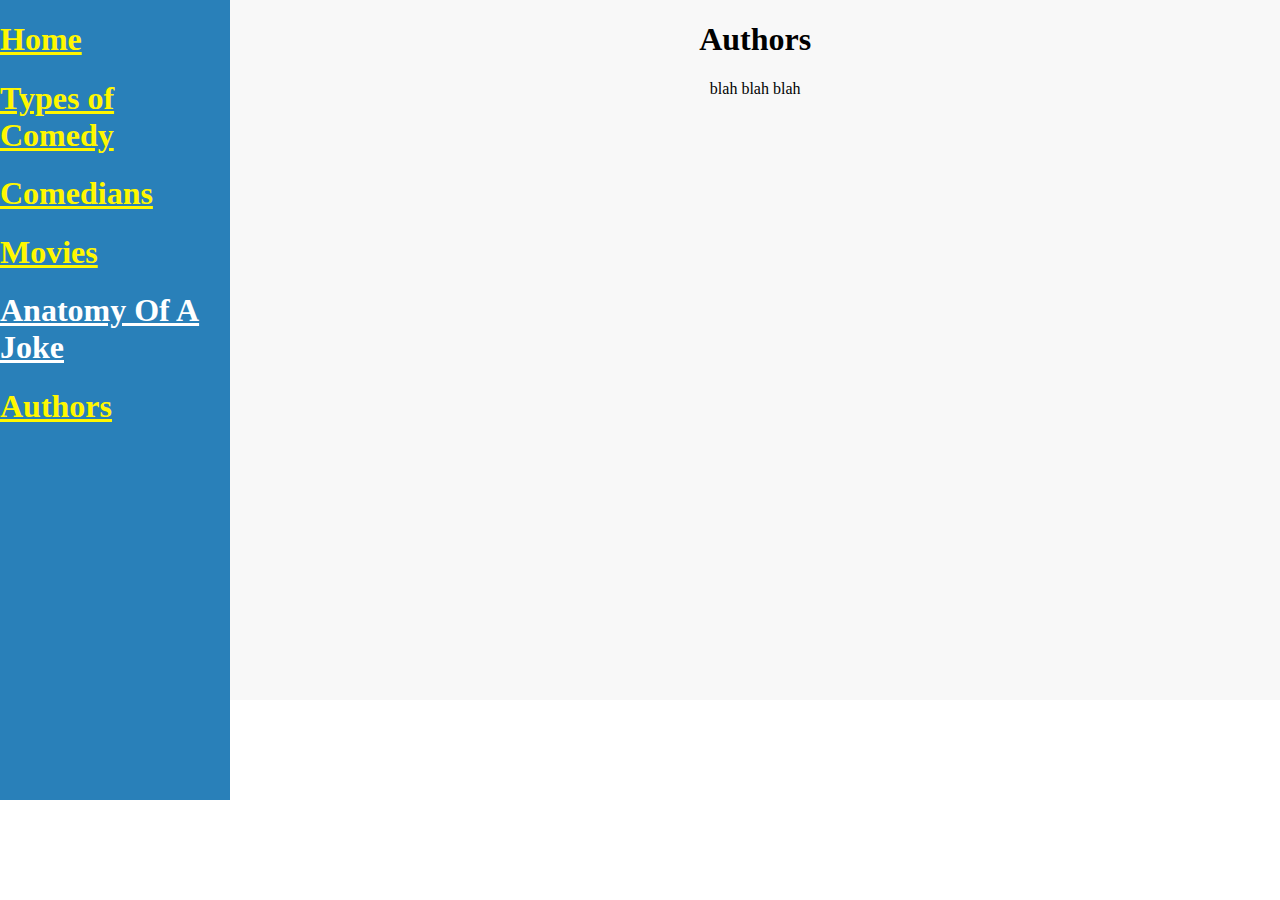
==== anatomy.html @ 1d0cf0f0 "Update anatomy.html" ====
<!DOCTYPE html>
<html>
<head>
	<link rel="stylesheet" href="main.css"/>
	<link rel="shortcut icon" type="image/x-icon" href="hnet.com-image.ico" />
	<title>GagPages - Authors</title>

</head>

<body>

<div id="container">
	<div id="sidebar">
		<a href="index.html" style="color:#FFF700"><h1>Home</h1></a>
		
		<a href="types.html" style="color:#FFF700"><h1>Types of Comedy</h1></a>

		<a href="comedians.html" style="color:#FFF700"><h1>Comedians</h1></a>
		
		<a href="movies.html" style="color:#FFF700"><h1>Movies</h1></a>
		
		<h1 class="used">Anatomy Of A Joke</h1>
		
		<a href="authors.html" style="color:#FFF700"><h1>Authors</h1></a>
		
	
		
		<div id="sidebar-content" style="height: 800px"></div>
	</div>
		
		<div id="content" style="height: 700px">
			<h1> Authors</h1>
			<p>blah blah blah</p>
			
	</div>
	</div>
	
	
</div>

</body>
</html>
---- main.css ----
html {
	height: 100%;
}
body {
	margin: 0;
	height: 100%;
}
.used{
	text-decoration: underline;
	color: #FFFFFF;
}
#container {
	height: 800px;
}
#sidebar {
	positition: relative;
	background-color: #2980b9;
	display: inline-block;
	vertical-align: top;
	height: 100%;
	width: 18%;
	overflow: auto;
}
#sidebar a{
	color: #FFF700;	
}
#content {
	text-align:center;
	position: absolute;
	align:right;
	background-color: #f8f8f8;
	display: inline-block;
	vertical-align: top;
	height: 100%;
	width: 82%;
	overflow: auto;
}
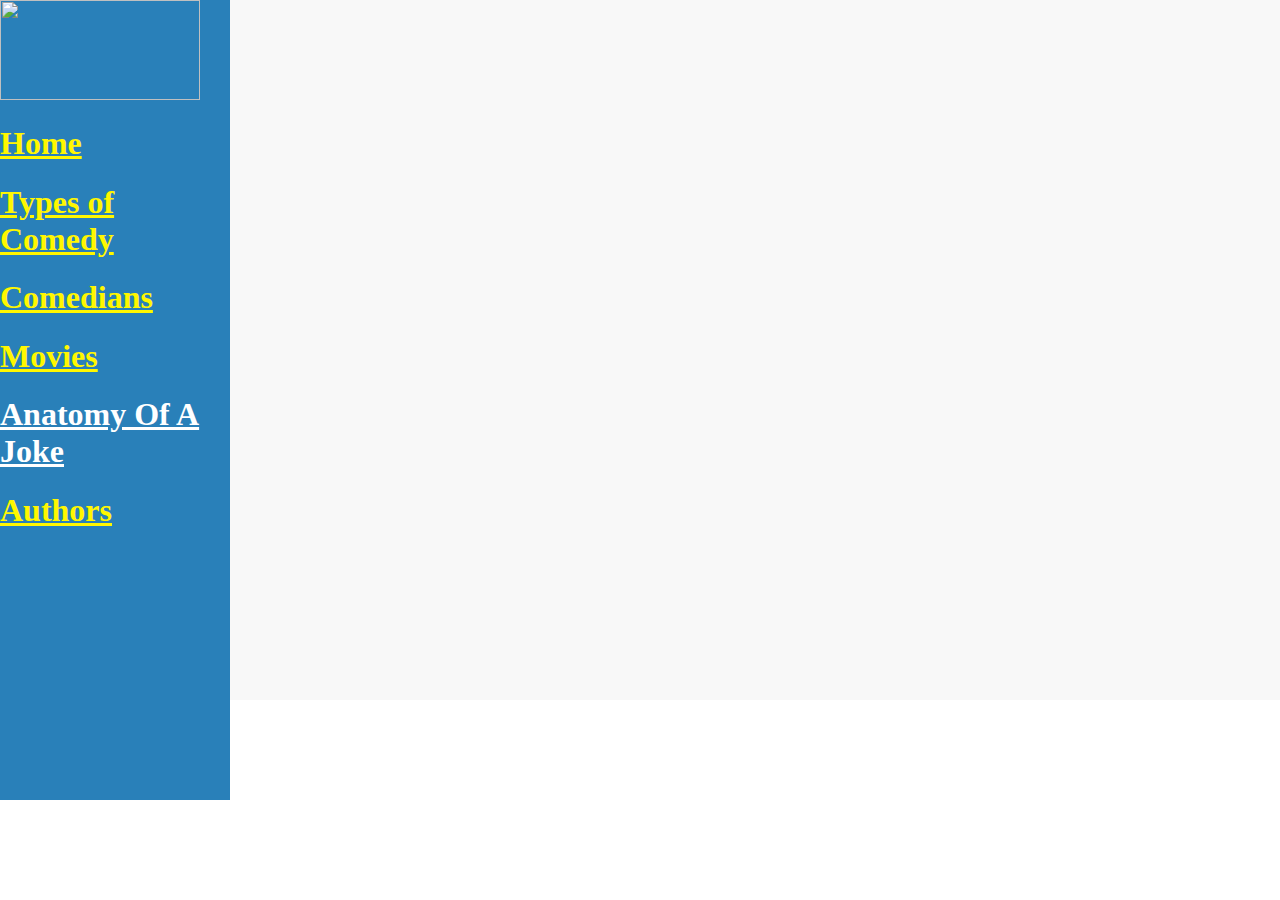
==== commit 65000e74: "Update anatomy.html" ====
--- a/anatomy.html
+++ b/anatomy.html
@@ -12,6 +12,8 @@
 
 <div id="container">
 	<div id="sidebar">
+		<img src="GagPages.png" style="width:200px;height:100px;">
+		
 		<a href="index.html" style="color:#FFF700"><h1>Home</h1></a>
 		
 		<a href="types.html" style="color:#FFF700"><h1>Types of Comedy</h1></a>
@@ -27,11 +29,15 @@
 	
 		
 		<div id="sidebar-content" style="height: 800px"></div>
+		
+		<h3>A stand-up comedy joke has 3 primary parts:</h3>
+		
+		
+		
 	</div>
 		
 		<div id="content" style="height: 700px">
-			<h1> Authors</h1>
-			<p>blah blah blah</p>
+			
 			
 	</div>
 	</div>
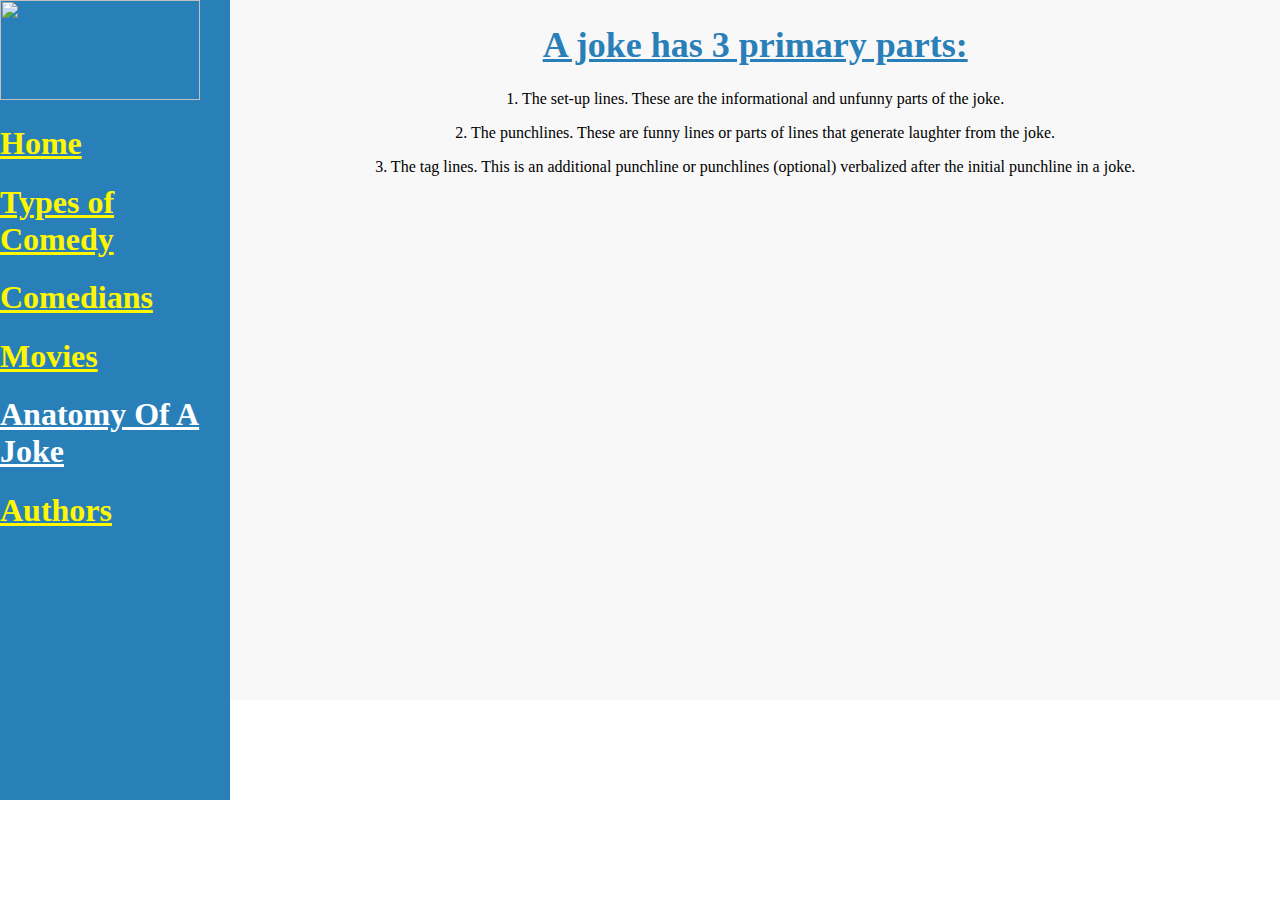
==== commit 2bfb01d3: "Update anatomy.html" ====
--- a/anatomy.html
+++ b/anatomy.html
@@ -4,7 +4,7 @@
 <head>
 	<link rel="stylesheet" href="main.css"/>
 	<link rel="shortcut icon" type="image/x-icon" href="hnet.com-image.ico" />
-	<title>GagPages - Authors</title>
+	<title>GagPages - Anamoty</title>
 
 </head>
 
@@ -30,15 +30,18 @@
 		
 		<div id="sidebar-content" style="height: 800px"></div>
 		
-		<h3>A stand-up comedy joke has 3 primary parts:</h3>
-		
-		
 		
 	</div>
 		
 		<div id="content" style="height: 700px">
 			
-			
+			<h1 class="title">A joke has 3 primary parts:</h1>
+		
+		<p>1. The set-up lines. These are the informational and unfunny parts of the joke.</p>
+		
+		<p>2. The punchlines. These are funny lines or parts of lines that generate laughter from the joke.</p>
+		
+		<p>3. The tag lines. This is an additional punchline or punchlines (optional) verbalized after the initial punchline in a joke.</p>
 	</div>
 	</div>
 	
--- a/main.css
+++ b/main.css
@@ -8,6 +8,11 @@
 .used{
 	text-decoration: underline;
 	color: #FFFFFF;
+}
+.title{
+	color:#2980b9;
+	text-decoration: underline;
+	font-size:36px;
 }
 #container {
 	height: 800px;
@@ -35,5 +40,9 @@
 	width: 82%;
 	overflow: auto;
 }
+.subtitle {
+	background-image: linear-gradient( to left, violet, indigo, blue, green, yellow, orange, red);
+	color: transparent;
+}
 
 
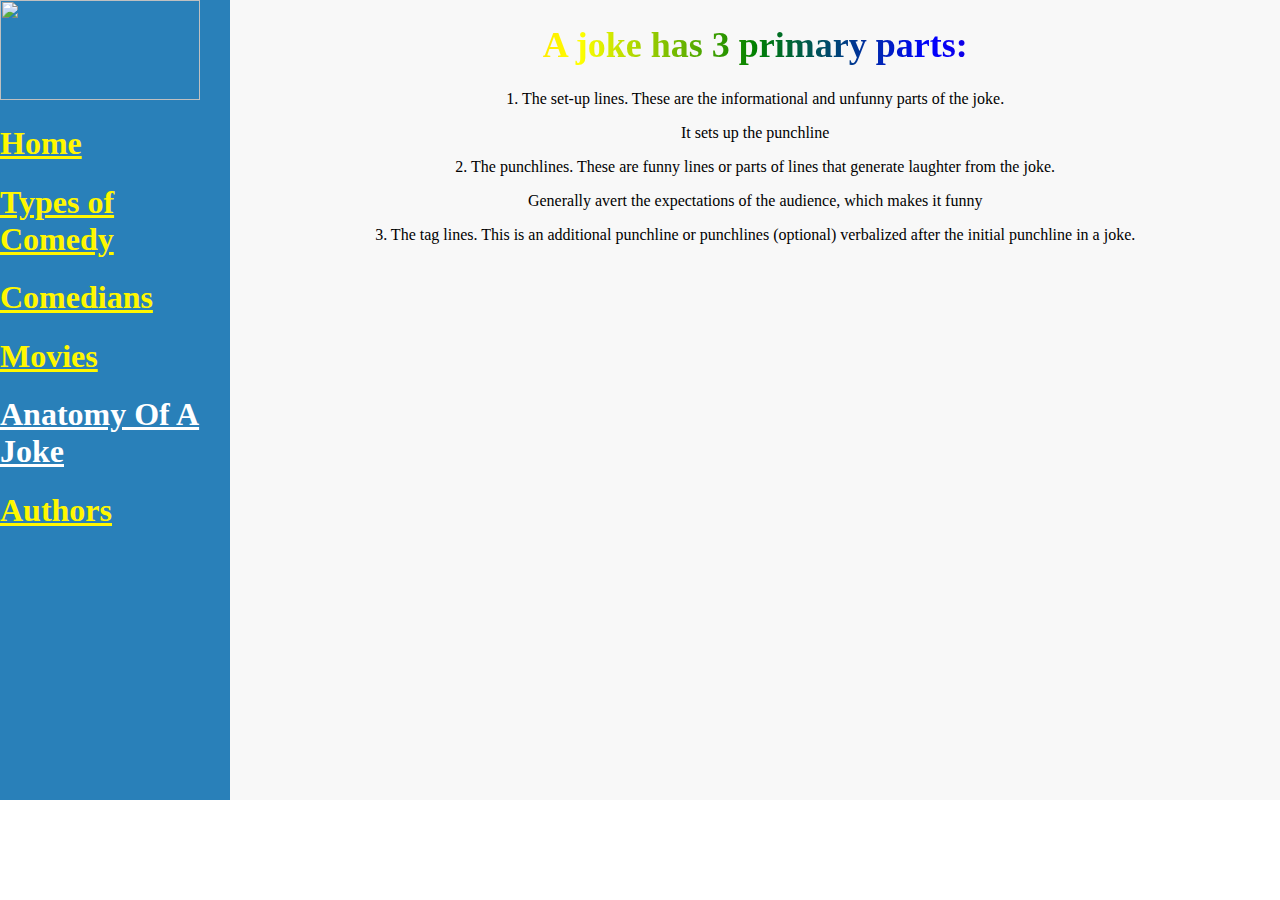
==== commit d0fde1e8: "Update anatomy.html" ====
--- a/anatomy.html
+++ b/anatomy.html
@@ -33,14 +33,14 @@
 		
 	</div>
 		
-		<div id="content" style="height: 700px">
+		<div id="content" style="height: 800px">
 			
 			<h1 class="title">A joke has 3 primary parts:</h1>
 		
 		<p>1. The set-up lines. These are the informational and unfunny parts of the joke.</p>
-		
+			<p> It sets up the punchline</p>
 		<p>2. The punchlines. These are funny lines or parts of lines that generate laughter from the joke.</p>
-		
+			<p> Generally avert the expectations of the audience, which makes it funny</p>
 		<p>3. The tag lines. This is an additional punchline or punchlines (optional) verbalized after the initial punchline in a joke.</p>
 	</div>
 	</div>
--- a/main.css
+++ b/main.css
@@ -13,6 +13,9 @@
 	color:#2980b9;
 	text-decoration: underline;
 	font-size:36px;
+	background-image: linear-gradient(to left, violet, indigo, blue, green, yellow, orange, red);
+	-webkit-background-clip: text;
+	color: transparent;
 }
 #container {
 	height: 800px;
@@ -41,8 +44,21 @@
 	overflow: auto;
 }
 .subtitle {
-	background-image: linear-gradient( to left, violet, indigo, blue, green, yellow, orange, red);
+	background-image: linear-gradient(to left, red, blue);
+	-webkit-background-clip: text;
 	color: transparent;
 }
-
-
+#video_list{
+	float:center;
+    border: 4px black solid;
+    width: 1100px;
+    height: 210px;
+    margin-top: 30px;
+	margin-left:25%;
+    overflow: auto;
+    white-space: nowrap;
+    background-color: white;
+}
+#video_list iframe{
+    margin:5px;
+}
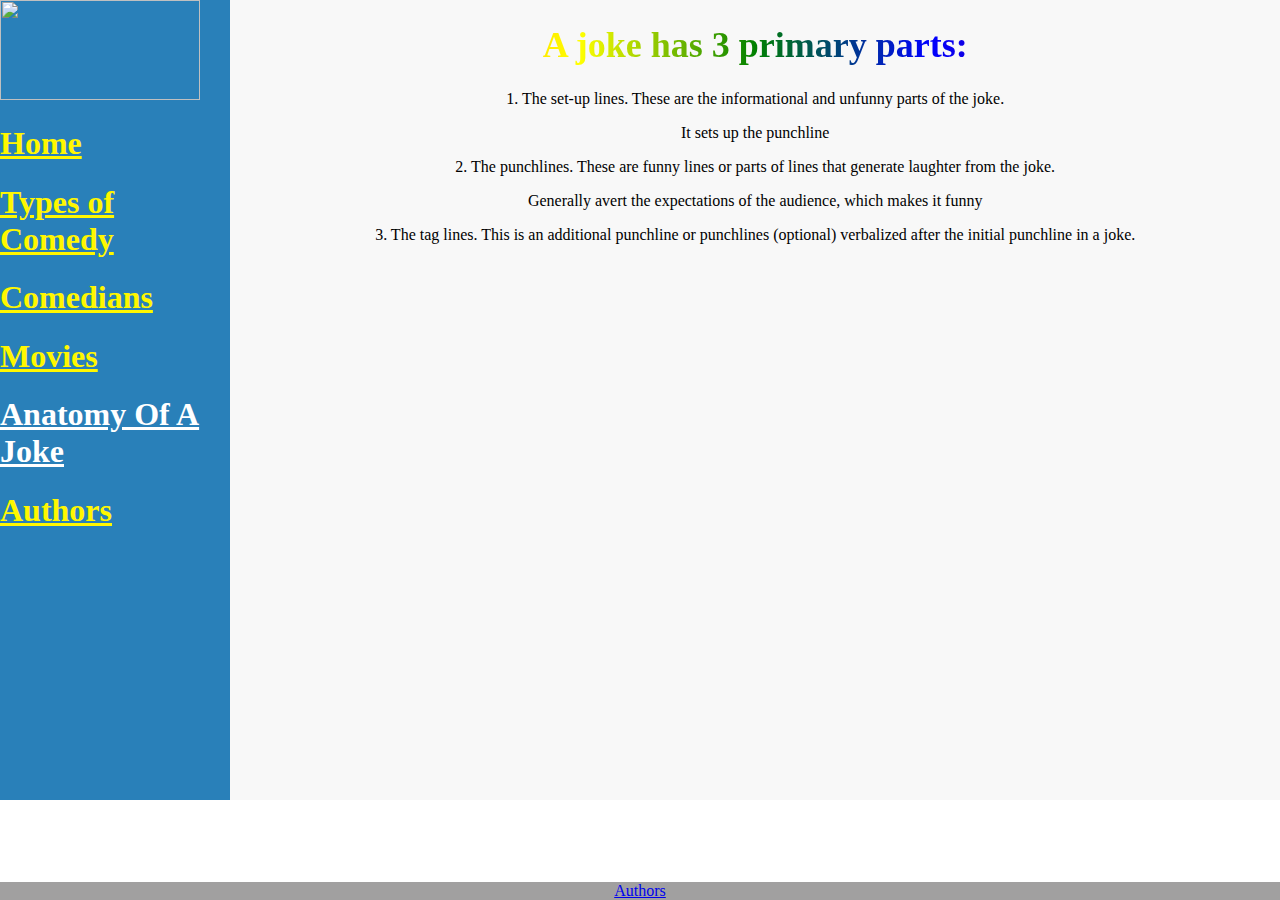
==== commit a52b5154: "Update anatomy.html" ====
--- a/anatomy.html
+++ b/anatomy.html
@@ -6,6 +6,19 @@
 	<link rel="shortcut icon" type="image/x-icon" href="hnet.com-image.ico" />
 	<title>GagPages - Anamoty</title>
 
+	
+					<style>
+.footer {
+   position: fixed;
+   left: 0;
+   bottom: 0;
+   width: 100%;
+   background-color: #a1a0a0;
+   color: #20f;
+   text-align: center;
+}
+</style
+	
 </head>
 
 <body>
@@ -42,6 +55,11 @@
 		<p>2. The punchlines. These are funny lines or parts of lines that generate laughter from the joke.</p>
 			<p> Generally avert the expectations of the audience, which makes it funny</p>
 		<p>3. The tag lines. This is an additional punchline or punchlines (optional) verbalized after the initial punchline in a joke.</p>
+	
+	
+			<div class="footer">
+				<a href="authors.html">Authors</a>
+			</div>
 	</div>
 	</div>
 	
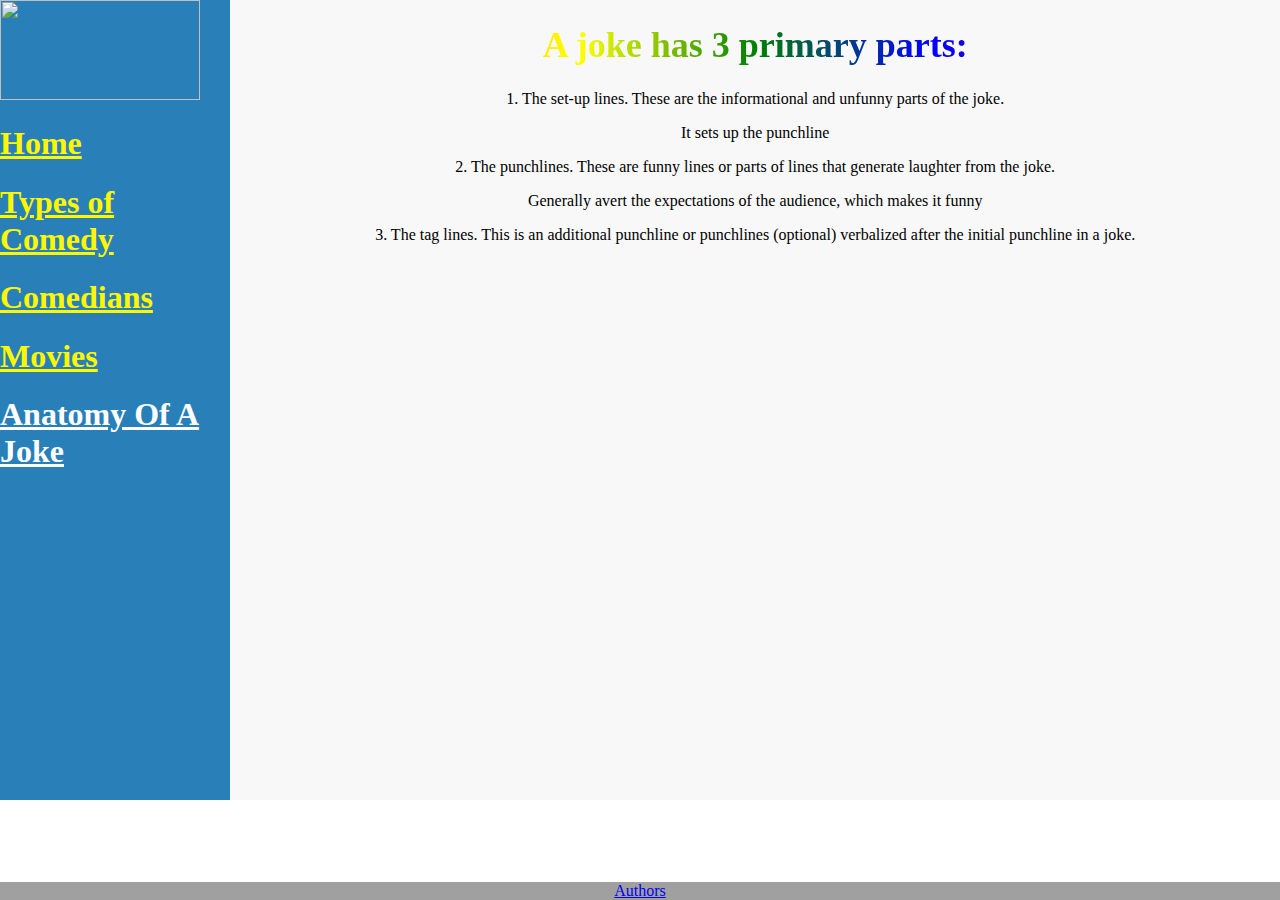
==== commit b378fd51: "Update anatomy.html" ====
--- a/anatomy.html
+++ b/anatomy.html
@@ -37,7 +37,6 @@
 		
 		<h1 class="used">Anatomy Of A Joke</h1>
 		
-		<a href="authors.html" style="color:#FFF700"><h1>Authors</h1></a>
 		
 	
 		
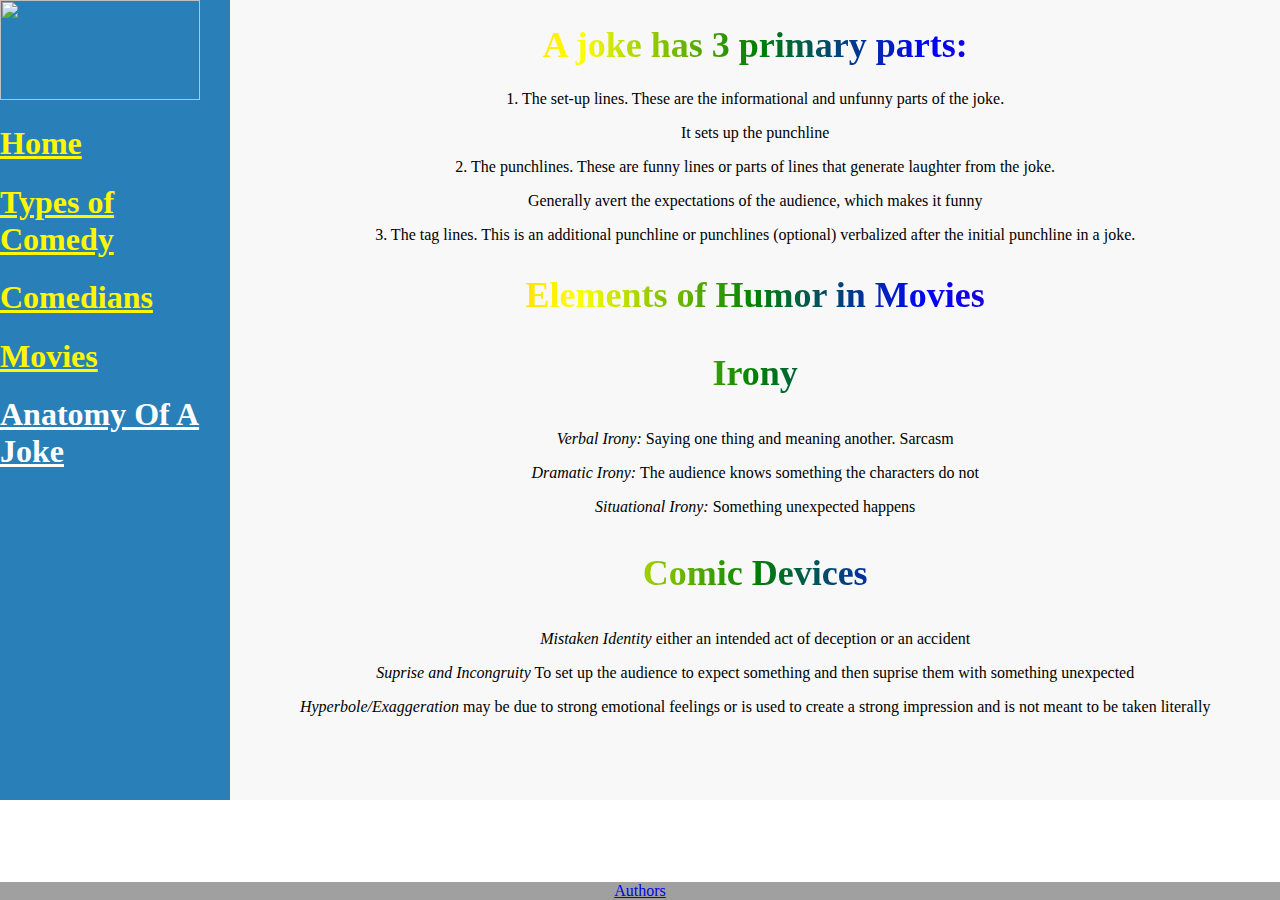
==== commit 236eec6c: "Update anatomy.html" ====
--- a/anatomy.html
+++ b/anatomy.html
@@ -55,9 +55,19 @@
 			<p> Generally avert the expectations of the audience, which makes it funny</p>
 		<p>3. The tag lines. This is an additional punchline or punchlines (optional) verbalized after the initial punchline in a joke.</p>
 	
-	
+			<h2 class="title"> Elements of Humor in Movies<h2>
+			<h3 class="title"> Irony</h3>
+			<p><em>Verbal Irony:</em> Saying one thing and meaning another. Sarcasm</p>
+			<p><em>Dramatic Irony:</em> The audience knows something the characters do not</p>
+			<p><em>Situational Irony:</em> Something unexpected happens</p>
+						<h3 class="title"> Comic Devices</h3>
+			<p><em>Mistaken Identity</em> either an intended act of deception or an accident</p>
+			<p><em>Suprise and Incongruity</em> To set up the audience to expect something and then suprise them with something unexpected</p>
+			<p><em>Hyperbole/Exaggeration</em> may be due to strong emotional feelings or is used to create a strong impression and is not meant to be taken literally</p>
+						
 			<div class="footer">
 				<a href="authors.html">Authors</a>
+			
 			</div>
 	</div>
 	</div>
--- a/main.css
+++ b/main.css
@@ -30,7 +30,7 @@
 	overflow: auto;
 }
 #sidebar a{
-	color: #FFF700;	
+	background: linear-gradient(to bottom, #66ffff 0%, #0033cc 100%);	
 }
 #content {
 	text-align:center;
@@ -49,15 +49,15 @@
 	color: transparent;
 }
 #video_list{
-	float:center;
-    border: 4px black solid;
+	float:right;
+    border: 4px "black" solid;
     width: 1100px;
     height: 210px;
     margin-top: 30px;
 	margin-left:25%;
     overflow: auto;
     white-space: nowrap;
-    background-color: white;
+    background-color: "white";
 }
 #video_list iframe{
     margin:5px;
